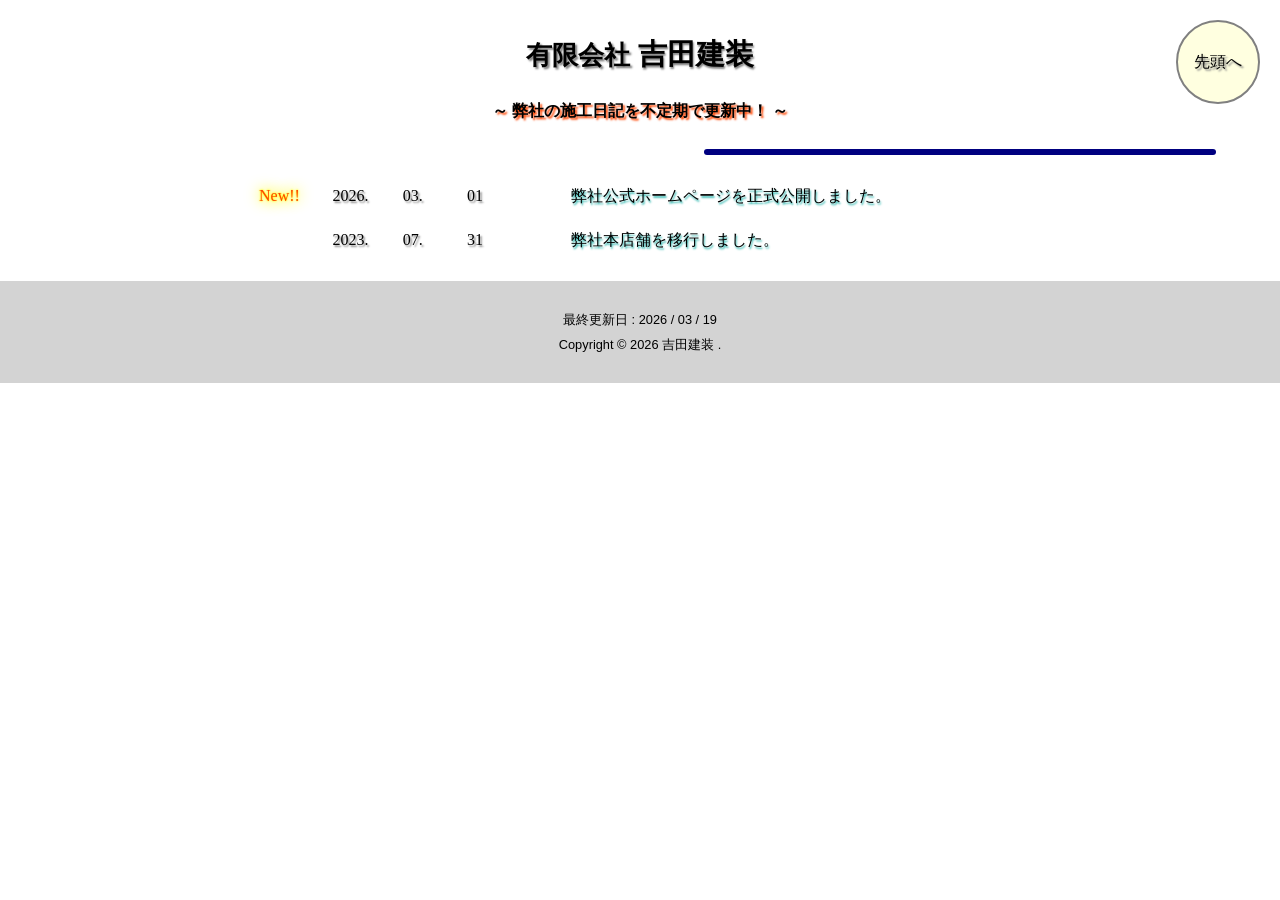
==== diary.html @ 651aafd9 "Add files via upload" ====
<!DOCTYPE html>
<html lang="ja">

<head>
    <meta charset="UTF-8">
    <meta name="viewport" content="width=device-width, initial-scale=1.0">
    <title>有限会社 吉田建装</title>

    <!--css & javascript-->
    <link rel="stylesheet" href="css/diary.css"><!--default-->
    <link rel="stylesheet" href="css/ms-diary.css"><!--mobiles-->

    <link rel="icon" href="css/img/favicon.png">
    <link rel="shortcut icon" href="css/img/favicon.png">

    <!--property og:-->
    <meta property="og:title" content="有限会社 吉田建装">
    <meta property="description" content="">
    <meta property="og:type" content="website">
    <meta property="og:image" content="">
    <meta property="og:url" content="">
</head>

<body>
    <a href="index.html">
        <div class="to-top">
            <span class="top-text">
                先頭へ
            </span>
        </div>
    </a>

    <!--header-->
    <div class="header">
        <br>
        <a href="index.html">
            <span class="ltd">
                有限会社
            </span> <span class="name">
                吉田建装
            </span>
        </a><br>
        <span class="phrase">
            ～ 弊社の施工日記を不定期で更新中！ ～
        </span>
    </div>
    <br>
    <div class="during-line"></div>
    <br>
    <!--diary-->
    <table>
        <tr><!--add article-->
            <td class="new-tag">
                <span class="tag-text">
                    New!!
                </span>
            </td>
            <td class="year-cell">
                <span class="year">2026.</span>
            </td>
            <td class="month-cell">
                <span class="month">03.</span>
            </td>
            <td class="day-cell">
                <span class="day">01</span>
            </td>
            <td class="void-space"></td>
            <td class="article-cell">
                <span class="article only-df">
                    弊社公式ホームページを正式公開しました。
                </span>
                <span class="article only-ms">
                    弊社公式ページを公開！
                </span>
            </td>
        </tr><!--add article-->
        <tr>
            <td class="new-tag">
            </td>
            <td class="year-cell">
                <span class="year">2023.</span>
            </td>
            <td class="month-cell">
                <span class="month">07.</span>
            </td>
            <td class="day-cell">
                <span class="day">31</span>
            </td>
            <td class="void-space"></td>
            <td class="article-cell">
                <span class="article only-df">
                    弊社本店舗を移行しました。
                </span>
                <span class="article only-ms">
                    弊社拠点のお引越し！
                </span>
            </td>
        </tr>
    </table>
    <br>
    <!--footer-->
    <div class="footer">
        <span class="lastup">
            最終更新日 : 2026 / 03 / 19
        </span><br>
        <span class="footer-text">
            Copyright &copy; 2026 吉田建装 .
        </span>
    </div>
</body>

</html>
---- css/diary.css ----
/*default*/
@media screen and (min-width: 961px) {
    body {
        margin: 0;
        padding: 0;
    }

    a {
        text-decoration: none;
        cursor: pointer;
    }

    .to-top {
        display: grid;
        width: 80px;
        height: 80px;
        background-color: lightyellow;
        border: solid 2px gray;
        border-radius: 50%;
        text-align: center;
        align-items: center;

        position: fixed;
        top: 20px;
        right: 20px;
        z-index: 999;
    }

    .top-text {
        font-size: 1.0rem;
        font-weight: normal;
        color: black;
        text-shadow: 0.1rem 0.1rem 2px gray;
    }

    /*header*/
    .header {
        width: 100%;
        text-align: center;
    }

    .ltd {
        font-size: 1.6rem;
        line-height: 4.5rem;
        font-weight: bold;
        font-family: sans-serif;
        color: black;
        text-shadow: 0.1rem 0.1rem 2px gray;
    }

    .name {
        font-size: 1.8rem;
        line-height: 4.5rem;
        font-weight: bold;
        font-family: sans-serif;
        color: black;
        text-shadow: 0.1rem 0.1rem 2px gray;
    }

    .phrase {
        font-size: 1.0rem;
        line-height: 2.5rem;
        font-weight: bold;
        font-family: serif;
        color: black;
        text-shadow: 0.1rem 0.1rem 2px orangered;
    }

    .during-line {
        width: 40%;
        height: 6px;
        border-radius: 10px;
        background-color: navy;
        margin: 0 5% 0 auto;
    }

    /*diary*/
    table {
        width: 60%;
        margin: 0 auto;
    }

    .new-tag {
        width: 8%;
        text-align: left;
    }

    .tag-text {
        font-size: 1.0rem;
        line-height: 2.5rem;
        font-weight: normal;
        color: orangered;
        text-shadow: 
            0 0 0.10rem yellow,
            0 0 0.15rem yellow,
            0 0 0.80rem yellow,
            0 0 1.00rem yellow;
    }

    .year-cell {
        width: 8%;
        text-align: center;
    }

    .year {
        font-size: 1.0rem;
        line-height: 2.5rem;
        font-weight: normal;
        color: black;
        text-shadow: 0.1rem 0.1rem 2px gray;
    }

    .month-cell {
        width: 8%;
        text-align: center;
    }

    .month {
        font-size: 1.0rem;
        line-height: 2.5rem;
        font-weight: normal;
        color: black;
        text-shadow: 0.1rem 0.1rem 2px gray;
    }

    .day-cell {
        width: 8%;
        text-align: center;
    }

    .day {
        font-size: 1.0rem;
        line-height: 2.5rem;
        font-weight: normal;
        color: black;
        text-shadow: 0.1rem 0.1rem 2px gray;
    }

    .void-space {
        width: 8%;
    }

    .article-cell {
        width: 60%;
        text-align: left;
    }

    .article {
        font-size: 1.0rem;
        line-height: 2.5rem;
        font-weight: normal;
        color: black;
        text-shadow: 0.1rem 0.1rem 2px lightseagreen;
    }

    /*footer*/
    .footer {
        width: 100%;
        text-align: center;
        background-color: lightgray;
        padding: 1.6rem 0;
    }

    .lastup {
        font-size: 0.8rem;
        line-height: 1.6rem;
        font-weight: normal;
        font-family: sans-serif;
        color: black;
    }

    .footer-text {
        font-size: 0.8rem;
        line-height: 1.6rem;
        font-weight: normal;
        font-family: sans-serif;
        color: black;
    }

    .only-ms {
        display: none;
    }
}
---- css/ms-diary.css ----
/*mobiles*/
@media screen and (max-width: 960px) {
    body {
        margin: 0;
        padding: 0;
    }

    a {
        text-decoration: none;
        cursor: pointer;
    }

    .to-top {
        display: grid;
        width: 70px;
        height: 70px;
        background-color: lightyellow;
        border: solid 2px gray;
        border-radius: 50%;
        text-align: center;
        align-items: center;

        position: fixed;
        bottom: 20px;
        right: 20px;
        z-index: 999;
    }

    .top-text {
        font-size: 0.8rem;
        font-weight: normal;
        color: black;
        text-shadow: 0.1rem 0.1rem 2px gray;
    }

    /*header*/
    .header {
        width: 100%;
        text-align: center;
    }

    .ltd {
        font-size: 1.3rem;
        line-height: 3.0rem;
        font-weight: bold;
        font-family: sans-serif;
        color: black;
        text-shadow: 0.1rem 0.1rem 2px gray;
    }

    .name {
        font-size: 1.4rem;
        line-height: 3.0rem;
        font-weight: bold;
        font-family: sans-serif;
        color: black;
        text-shadow: 0.1rem 0.1rem 2px gray;
    }

    .phrase {
        font-size: 0.8rem;
        line-height: 2.0rem;
        font-weight: bold;
        font-family: serif;
        color: black;
        text-shadow: 0.1rem 0.1rem 2px orangered;
    }

    .during-line {
        width: 40%;
        height: 2px;
        border-radius: 10px;
        background-color: navy;
        margin: 0 5% 0 auto;
    }

    /*diary*/
    table {
        width: 95%;
        margin: 0 0 0 auto;
    }

    .new-tag {
        width: 8%;
        text-align: left;
    }

    .tag-text {
        font-size: 0.8rem;
        line-height: 2.5rem;
        font-weight: normal;
        color: orangered;
        text-shadow:
            0 0 0.10rem yellow,
            0 0 0.15rem yellow,
            0 0 0.80rem yellow,
            0 0 1.00rem yellow;
    }

    .year-cell {
        width: 8%;
        text-align: center;
    }

    .year {
        font-size: 0.8rem;
        line-height: 2.5rem;
        font-weight: normal;
        color: black;
        text-shadow: 0.1rem 0.1rem 2px gray;
    }

    .month-cell {
        width: 8%;
        text-align: center;
    }

    .month {
        font-size: 0.8rem;
        line-height: 2.5rem;
        font-weight: normal;
        color: black;
        text-shadow: 0.1rem 0.1rem 2px gray;
    }

    .day-cell {
        width: 8%;
        text-align: center;
    }

    .day {
        font-size: 0.8rem;
        line-height: 2.5rem;
        font-weight: normal;
        color: black;
        text-shadow: 0.1rem 0.1rem 2px gray;
    }

    .void-space {
        width: 8%;
    }

    .article-cell {
        width: 60%;
        text-align: left;
    }

    .article {
        font-size: 0.8rem;
        line-height: 2.5rem;
        font-weight: normal;
        color: black;
        text-shadow: 0.1rem 0.1rem 2px lightseagreen;
    }

    /*footer*/
    .footer {
        width: 100%;
        text-align: center;
        background-color: lightgray;
        padding: 1.6rem 0;
    }

    .lastup {
        font-size: 0.6rem;
        line-height: 1.2rem;
        font-weight: normal;
        font-family: sans-serif;
        color: black;
    }

    .footer-text {
        font-size: 0.6rem;
        line-height: 1.2rem;
        font-weight: normal;
        font-family: sans-serif;
        color: black;
    }

    .only-df {
        display: none;
    }
}
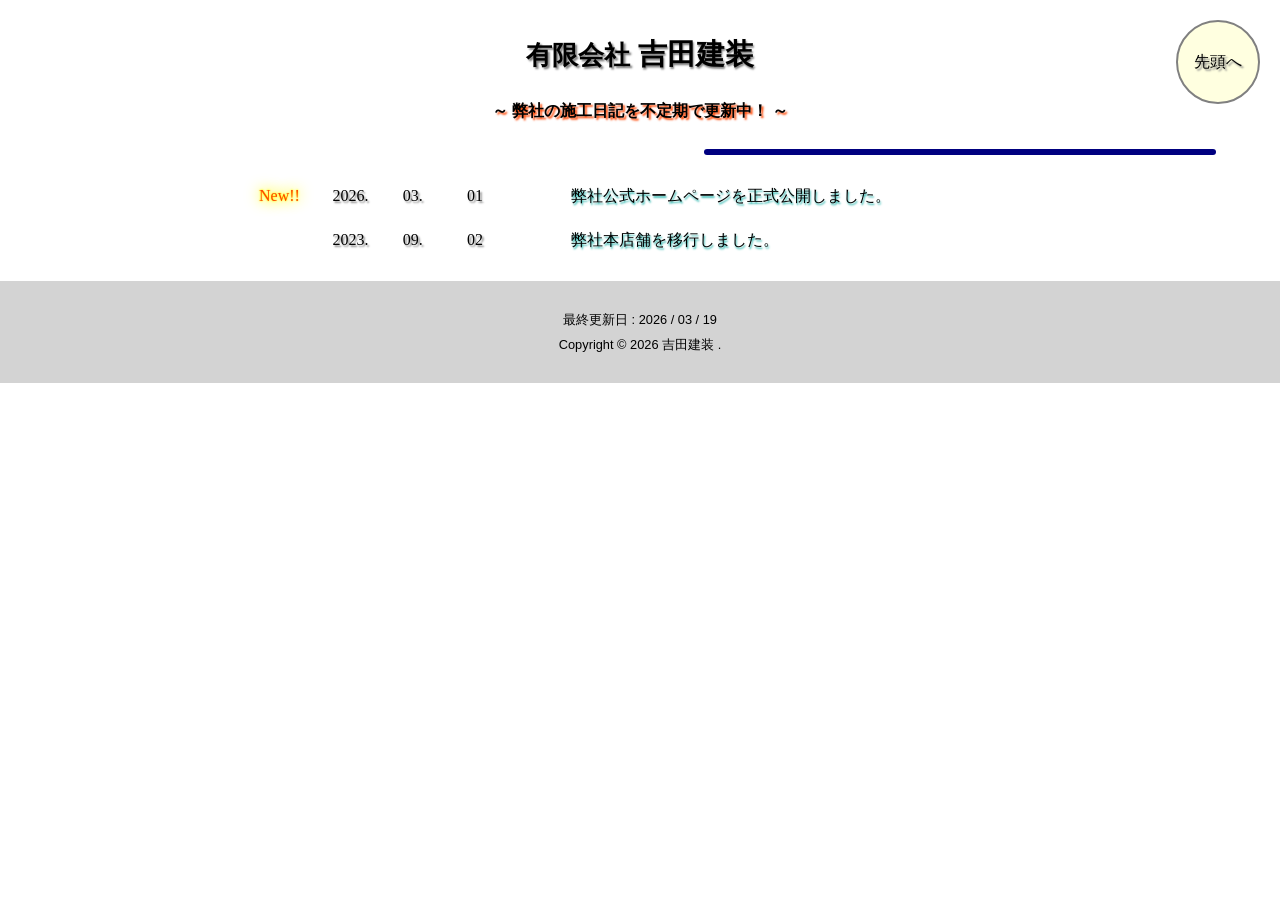
==== commit 87afbe02: "Update diary.html" ====
--- a/diary.html
+++ b/diary.html
@@ -81,10 +81,10 @@
                 <span class="year">2023.</span>
             </td>
             <td class="month-cell">
-                <span class="month">07.</span>
+                <span class="month">09.</span>
             </td>
             <td class="day-cell">
-                <span class="day">31</span>
+                <span class="day">02</span>
             </td>
             <td class="void-space"></td>
             <td class="article-cell">
@@ -109,4 +109,4 @@
     </div>
 </body>
 
-</html>+</html>
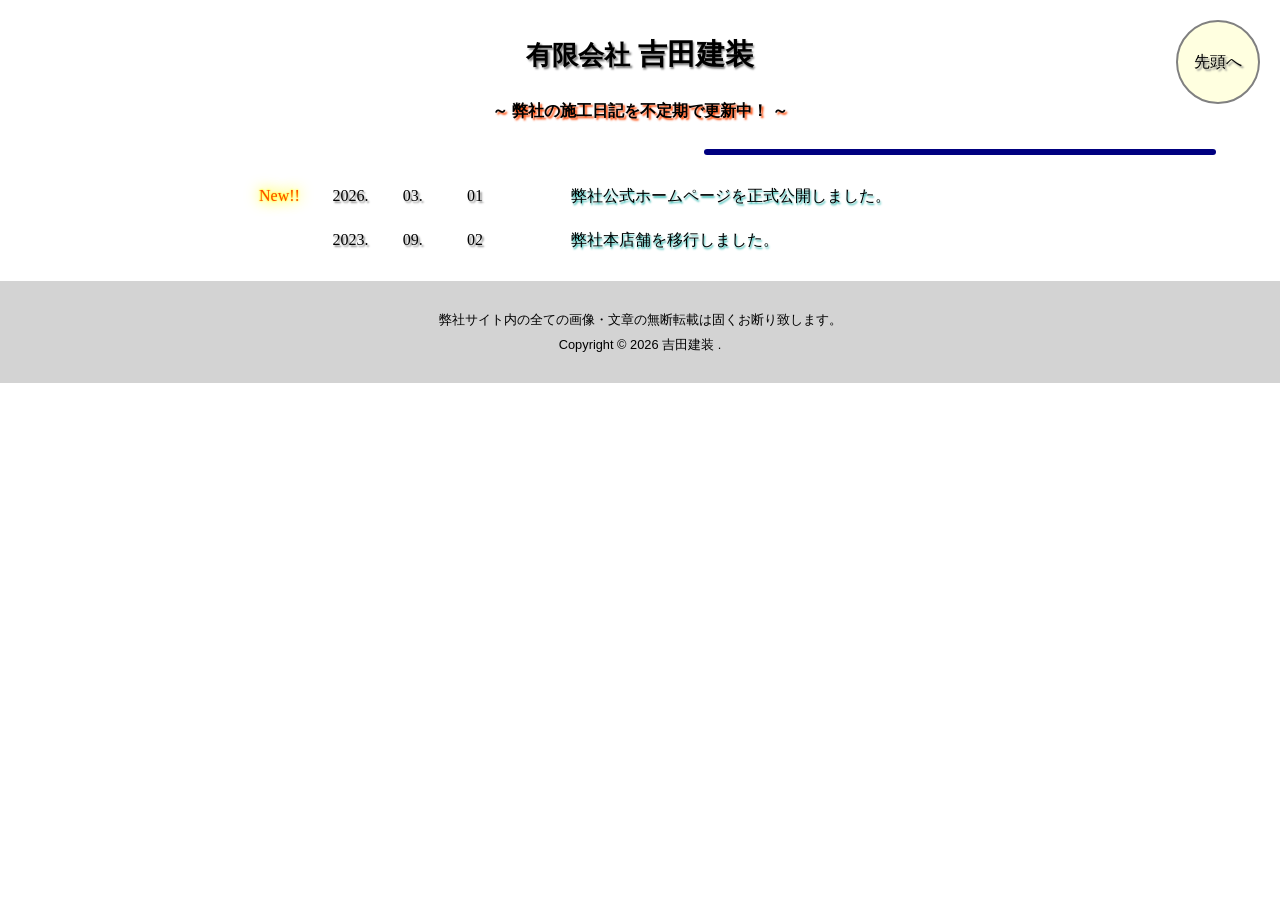
==== commit b0edb9c0: "Update diary.html" ====
--- a/diary.html
+++ b/diary.html
@@ -100,10 +100,8 @@
     <br>
     <!--footer-->
     <div class="footer">
-        <span class="lastup">
-            最終更新日 : 2026 / 03 / 19
-        </span><br>
         <span class="footer-text">
+            弊社サイト内の全ての画像・文章の無断転載は固くお断り致します。<br>
             Copyright &copy; 2026 吉田建装 .
         </span>
     </div>
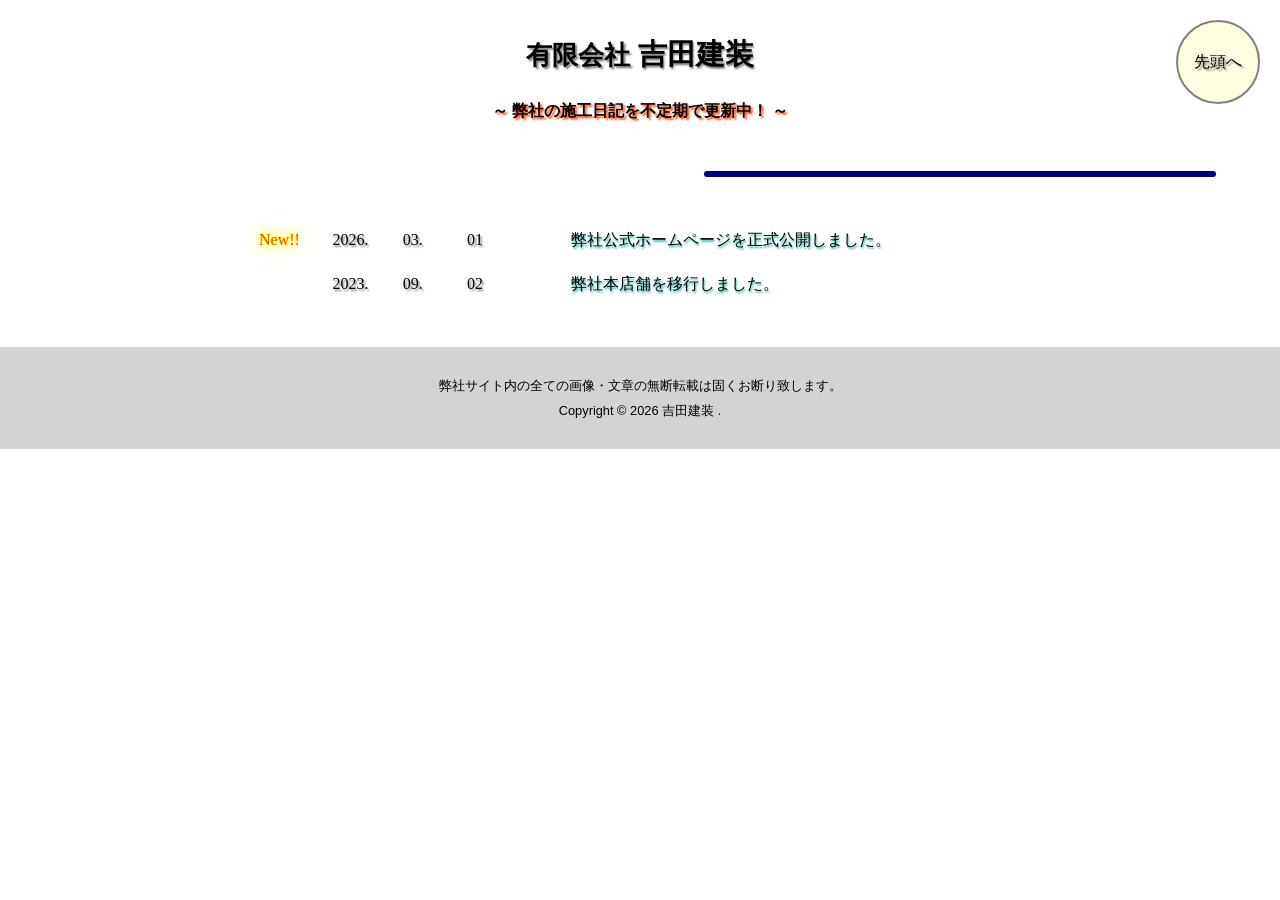
==== commit 95db0999: "Add files via upload" ====
--- a/diary.html
+++ b/diary.html
@@ -44,9 +44,7 @@
             ～ 弊社の施工日記を不定期で更新中！ ～
         </span>
     </div>
-    <br>
     <div class="during-line"></div>
-    <br>
     <!--diary-->
     <table>
         <tr><!--add article-->
@@ -97,7 +95,6 @@
             </td>
         </tr>
     </table>
-    <br>
     <!--footer-->
     <div class="footer">
         <span class="footer-text">
@@ -107,4 +104,4 @@
     </div>
 </body>
 
-</html>
+</html>
--- a/css/diary.css
+++ b/css/diary.css
@@ -71,13 +71,13 @@
         height: 6px;
         border-radius: 10px;
         background-color: navy;
-        margin: 0 5% 0 auto;
+        margin: 2.5rem 5% 2.5rem auto;
     }
 
     /*diary*/
     table {
         width: 60%;
-        margin: 0 auto;
+        margin: 0 auto 2.5rem auto;
     }
 
     .new-tag {
@@ -90,7 +90,7 @@
         line-height: 2.5rem;
         font-weight: normal;
         color: orangered;
-        text-shadow: 
+        text-shadow:
             0 0 0.10rem yellow,
             0 0 0.15rem yellow,
             0 0 0.80rem yellow,
@@ -161,14 +161,6 @@
         padding: 1.6rem 0;
     }
 
-    .lastup {
-        font-size: 0.8rem;
-        line-height: 1.6rem;
-        font-weight: normal;
-        font-family: sans-serif;
-        color: black;
-    }
-
     .footer-text {
         font-size: 0.8rem;
         line-height: 1.6rem;
--- a/css/ms-diary.css
+++ b/css/ms-diary.css
@@ -71,13 +71,13 @@
         height: 2px;
         border-radius: 10px;
         background-color: navy;
-        margin: 0 5% 0 auto;
+        margin: 2.0rem 5% 2.0rem auto;
     }
 
     /*diary*/
     table {
         width: 95%;
-        margin: 0 0 0 auto;
+        margin: 0 0 2.0rem auto;
     }
 
     .new-tag {
@@ -161,14 +161,6 @@
         padding: 1.6rem 0;
     }
 
-    .lastup {
-        font-size: 0.6rem;
-        line-height: 1.2rem;
-        font-weight: normal;
-        font-family: sans-serif;
-        color: black;
-    }
-
     .footer-text {
         font-size: 0.6rem;
         line-height: 1.2rem;
